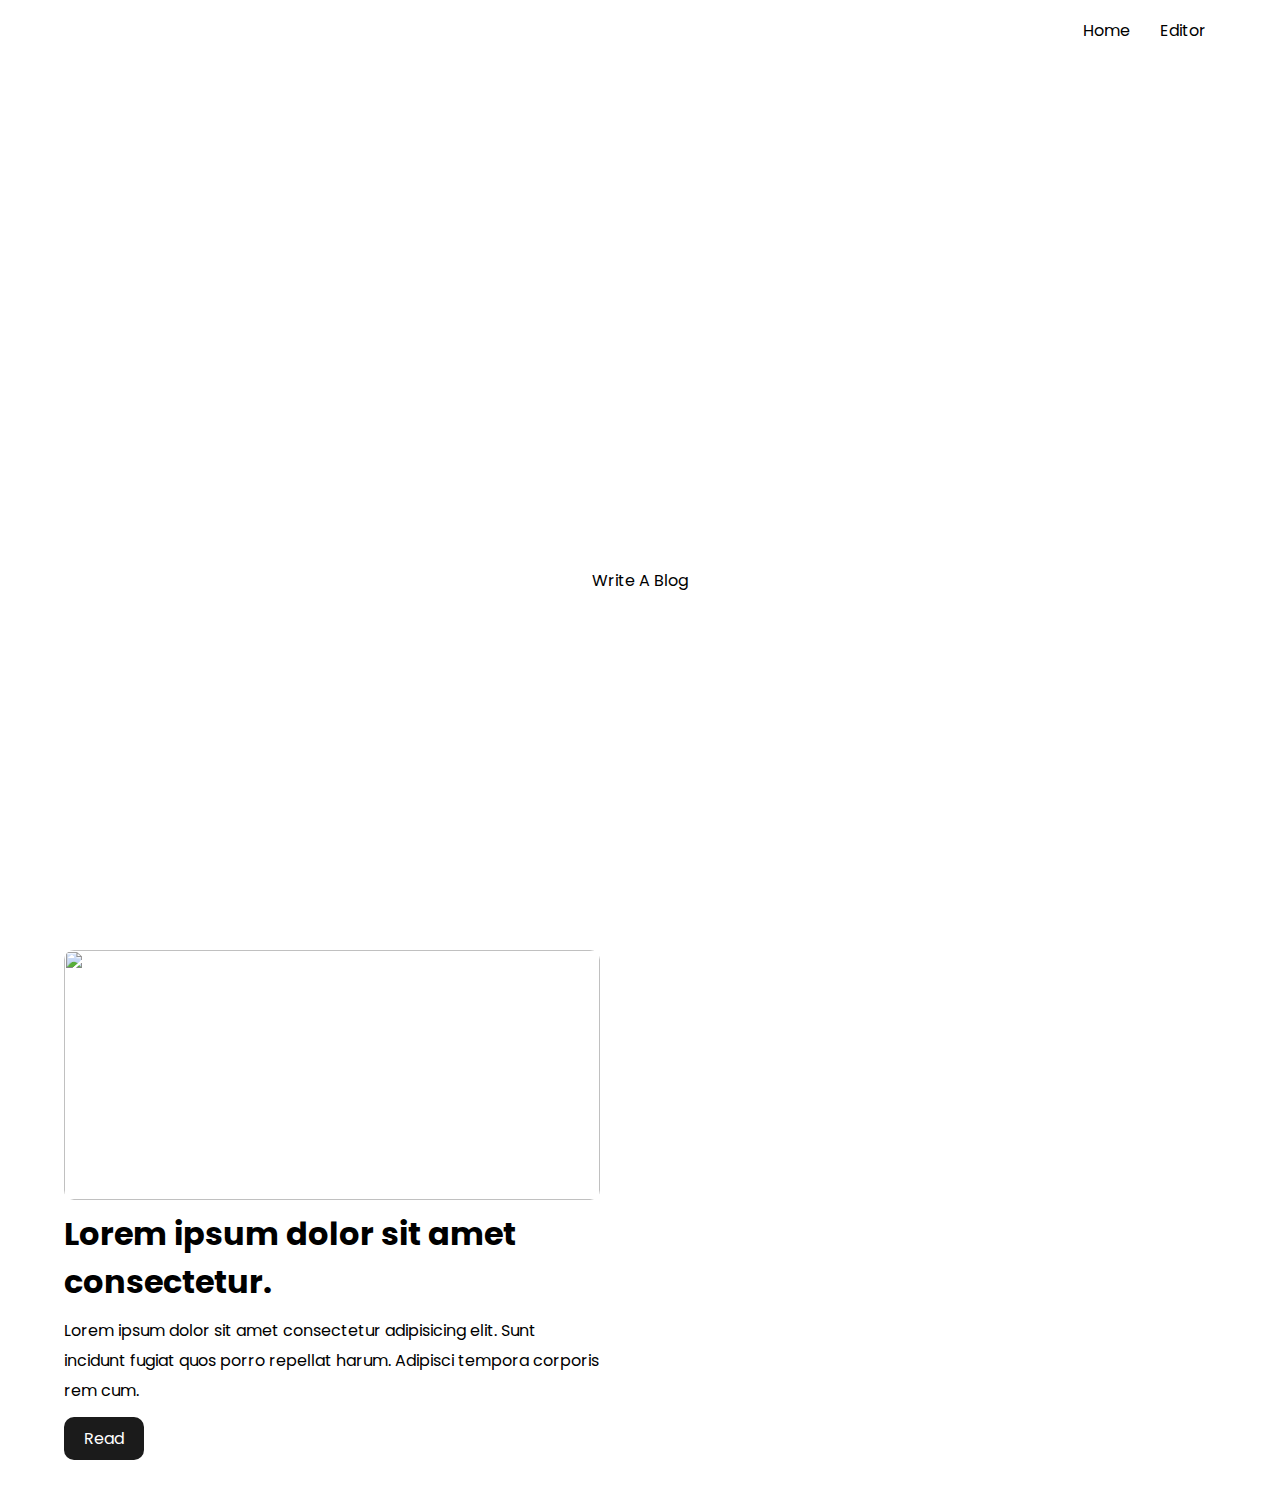
==== Blogging App/index.html @ 8ca67abb "commit" ====
<!DOCTYPE html>
<html lang="en">
<head>
    <meta charset="UTF-8">
    <meta http-equiv="X-UA-Compatible" content="IE=edge">
    <meta name="viewport" content="width=device-width, initial-scale=1.0">
    <title>Blog : Homepage</title>

    <link href="https://fonts.googleapis.com/css2?family=Poppins:ital,wght@0,400;0,500;0,600;1,600&display=swap" rel="stylesheet">
    <link rel="stylesheet" href="style.css">

</head>
<body>

    <nav class="navbar">
        <img src="img/logo.png" class="logo" alt="">
        <ul class="links-container">
            <li class="link-item"><a href="/" class="link">home</a></li>
            <li class="link-item"><a href="/editor" class="link">editor</a></li>
        </ul>
    </nav>
    <header class="header">
        <div class="content">
            <h1 class="heading">
                <span class="small">welcome in the world of</span>
                blog
                <span class="no-fill">writing</span>
            </h1>
            <a href="/editor" class="btn">write a blog</a>
        </div>
    </header>
    <section class="blogs-section">
        <div class="blog-card">
            <img src="img/header.png" class="blog-image" alt="">
            <h1 class="blog-title">Lorem ipsum dolor sit amet consectetur.</h1>
            <p class="blog-overview">Lorem ipsum dolor sit amet consectetur adipisicing elit. Sunt incidunt fugiat quos porro repellat harum. Adipisci tempora corporis rem cum.</p>
            <a href="/" class="btn dark">read</a>
        </div>
    </section>
</body>
</html>
---- Blogging App/style.css ----
*{
    margin: 0;
    padding: 0;
    box-sizing: border-box;
}

body{
    width: 100%;
    position: relative;
    font-family: 'poppins', sans-serif;
}

::selection{
    background: #1b1b1b;
    color: #fff;
}

.navbar{
    width: 100%;
    height: 60px;
    position: fixed;
    top: 0;
    left: 0;
    display: flex;
    justify-content: space-between;
    align-items: center;
    padding: 0 5vw;
    background: #fff;
    z-index: 9;
}

.links-container{
    display: flex;
    list-style: none;
}

.link{
    padding: 10px;
    margin-left: 10px;
    text-decoration: none;
    text-transform: capitalize;
    color: #000;
}
.header{
    margin-top: 60px;
    width: 100%;
    height: calc(100vh - 60px);
    background: url(../img/header.png);
    background-size: cover;
    display: flex;
    justify-content: center;
    align-items: center;
}

.content{
    text-align: center;
}

.heading{
    color: #fff;
    text-transform: capitalize;
    font-size: 80px;
    line-height: 60px;
    margin-bottom: 80px;
}

.heading .small{
    display: block;
    font-size: 40px;
}

.heading .no-fill{
    font-style: italic;
    color: transparent;
    -webkit-text-stroke: 2px #fff;
}

.btn{
    padding: 10px 20px;
    border-radius: 10px;
    background: rgba(255, 255, 255, 0.7);
    color: #000;
    text-decoration: none;
    text-transform: capitalize;
}
.blogs-section{
    width: 100%;
    padding: 50px 5vw;
    display: grid;
    grid-template-columns: repeat(2, 1fr);
    grid-gap: 80px;
}

.blog-image{
    width: 100%;
    height: 250px;
    object-fit: cover;
    border-radius: 10px;
    margin-bottom: 10px;
}

.blog-overview{
    margin: 10px 0 20px;
    line-height: 30px;
}

.btn.dark{
    background: #1b1b1b;
    color: #fff;
}
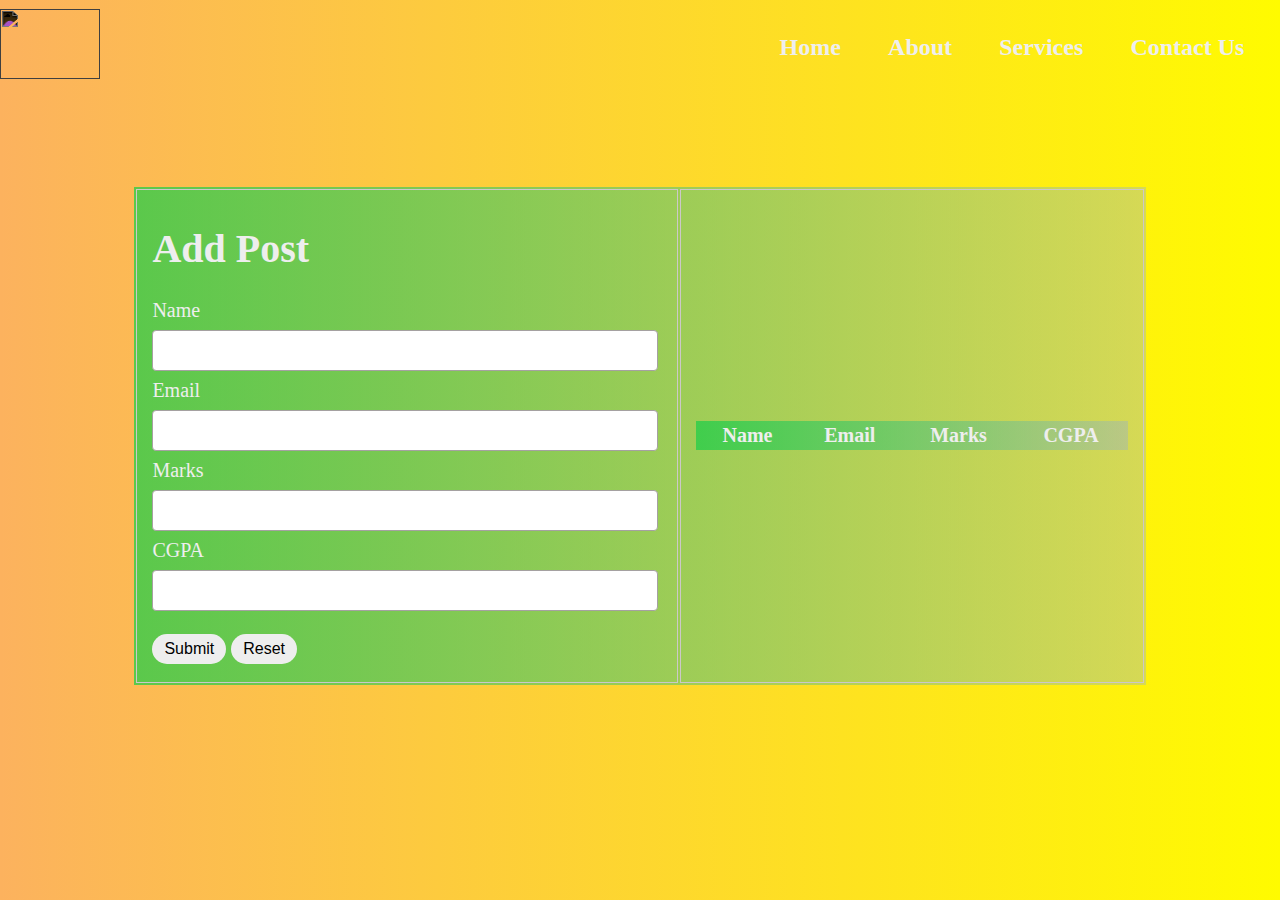
==== commit 8f900ee6: "commit" ====
--- a/Blogging App/index.html
+++ b/Blogging App/index.html
@@ -1,41 +1,71 @@
 <!DOCTYPE html>
-<html lang="en">
 <head>
     <meta charset="UTF-8">
     <meta http-equiv="X-UA-Compatible" content="IE=edge">
     <meta name="viewport" content="width=device-width, initial-scale=1.0">
-    <title>Blog : Homepage</title>
-
-    <link href="https://fonts.googleapis.com/css2?family=Poppins:ital,wght@0,400;0,500;0,600;1,600&display=swap" rel="stylesheet">
-    <link rel="stylesheet" href="style.css">
-
+    <script src="script.js" defer></script>
+    <link type="text/css" rel="stylesheet" href="style.css">
+    <title>Blogging Website</title>
 </head>
 <body>
+    <div id="navbar">
+        <div class="nav-item">
+         <a href="#"><img src="https://images.pexels.com/photos/170809/pexels-photo-170809.jpeg?auto=compress&cs=tinysrgb&dpr=1&w=500" alt=""></a>   
+        </div>
+         <div class="nav-item">
+             <ul>
+                 <li>Home</li>
+                 <li>About</li>
+                 <li>Services</li>
+                 <li>Contact Us</li>
+             </ul>
+         </div> 
+    </div>
+    <table>
+        <tr>
+            <td>
+                <form autocomplete="off" onsubmit="onFormSubmit()">
+                    <h1>Add Post</h1>
+                    <div>
+                        <label for="productCode">Name</label>
+                        <input type="text" name="productCode" id="productCode">
+                    </div>
+                    <div>
+                        <label for="product">Email</label>
+                        <input type="text" name="product" id="product">
+                    </div>
+                    <div>
+                        <label for="qty">Marks</label>
+                        <input type="number" name="qty" id="qty">
+                    </div>
+                    <div>
+                        <label for="perPrice">CGPA</label>
+                        <input type="number" name="perPrice" id="perPrice">
+                    </div>
 
-    <nav class="navbar">
-        <img src="img/logo.png" class="logo" alt="">
-        <ul class="links-container">
-            <li class="link-item"><a href="/" class="link">home</a></li>
-            <li class="link-item"><a href="/editor" class="link">editor</a></li>
-        </ul>
-    </nav>
-    <header class="header">
-        <div class="content">
-            <h1 class="heading">
-                <span class="small">welcome in the world of</span>
-                blog
-                <span class="no-fill">writing</span>
-            </h1>
-            <a href="/editor" class="btn">write a blog</a>
-        </div>
-    </header>
-    <section class="blogs-section">
-        <div class="blog-card">
-            <img src="img/header.png" class="blog-image" alt="">
-            <h1 class="blog-title">Lorem ipsum dolor sit amet consectetur.</h1>
-            <p class="blog-overview">Lorem ipsum dolor sit amet consectetur adipisicing elit. Sunt incidunt fugiat quos porro repellat harum. Adipisci tempora corporis rem cum.</p>
-            <a href="/" class="btn dark">read</a>
-        </div>
-    </section>
+                    <div class="form_action--button">
+                        <input type="submit" value="Submit">
+                        <input type="reset" value="Reset">
+                    </div>
+                </form>
+
+                <td>
+                    <table class="list" id="storeList">
+                        <thead>
+                            <tr>
+                                <th>Name</th>
+                                <th>Email</th>
+                                <th>Marks</th>
+                                <th>CGPA</th>
+                            </tr>
+                        </thead>
+                        <tbody>
+
+                        </tbody>
+                    </table>
+                </td>
+            </td>
+        </tr>
+    </table>
 </body>
 </html>--- a/Blogging App/style.css
+++ b/Blogging App/style.css
@@ -1,110 +1,113 @@
-*{
-    margin: 0;
-    padding: 0;
-    box-sizing: border-box;
+body{
+    background-image: linear-gradient(to right,rgb(252, 178, 94),rgb(255, 251, 0));
+    background-repeat: no-repeat;
+    background-attachment: fixed;
+    background-size: cover;
+}
+/* NAvbar  */
+#navbar{
+    display: flex;
+    flex-wrap: wrap;
+    justify-content: right;
+    width: 100vw;
 }
 
-body{
-    width: 100%;
-    position: relative;
-    font-family: 'poppins', sans-serif;
+.nav-item{
+     
+    margin: 2px 20px;
+}
+.nav-item img{
+    width: 100px;
+    height: 70px;
+    filter: invert(100%);
+   position: absolute;
+   left:0%;
+   top:1%;
+}
+.nav-item ul{
+    display: flex;
+    flex-wrap: wrap;
+    list-style: none;
+    justify-content: space-around;
+    text-align: right;
+    align-items: right;
+    width: 40vw;
+    color: #eee;
+    font-size: 1.5rem;
+    font-weight: bold;
+    cursor: pointer;
+}
+ul li:hover{
+    color: #0707079f;
 }
 
-::selection{
-    background: #1b1b1b;
-    color: #fff;
+
+table{
+    width: 80%;
+    margin: 100px auto;
+    background-image: linear-gradient(to right,rgba(27, 206, 72, 0.719),rgba(146, 174, 209, 0.377));
+    color: #eee;
+    font-size: 1.25rem;
+    
+    
 }
 
-.navbar{
+table.list{
+    text-align: center;
     width: 100%;
-    height: 60px;
-    position: fixed;
-    top: 0;
-    left: 0;
-    display: flex;
-    justify-content: space-between;
-    align-items: center;
-    padding: 0 5vw;
-    background: #fff;
-    z-index: 9;
 }
 
-.links-container{
-    display: flex;
-    list-style: none;
+td{
+    border: 1px solid rgb(204,200,200);
+    text-align: left;
+    padding: 8px 15px;
 }
 
-.link{
-    padding: 10px;
-    margin-left: 10px;
-    text-decoration: none;
-    text-transform: capitalize;
-    color: #000;
-}
-.header{
-    margin-top: 60px;
-    width: 100%;
-    height: calc(100vh - 60px);
-    background: url(../img/header.png);
-    background-size: cover;
-    display: flex;
-    justify-content: center;
-    align-items: center;
+tr:nth-child(even), table.list thread> tr{
+    background-color: rgb(196, 13, 196);
 }
 
-.content{
-    text-align: center;
+input[type="text"],input[type="number"]{
+    width:91%;
+    padding:12px 20px;
+    margin:8px 0;
+    display: inline-block;
+    border: 1px solid rgb(165,161,161);
+    border-radius: 4px;
 }
 
-.heading{
-    color: #fff;
-    text-transform: capitalize;
-    font-size: 80px;
-    line-height: 60px;
-    margin-bottom: 80px;
+input[type="submit"],input[type="reset"]{
+    background: #eee;
+    padding:6px 12px;
+    margin:15px 0 10px;
+    display: inline-block;
+    border: none;
+    border-radius: 30px;
+    font-size: 1rem;
+    cursor: pointer;
+    outline: none;
 }
 
-.heading .small{
-    display: block;
-    font-size: 40px;
+input[type="submit"]:hover{
+    background: #0078da;
 }
 
-.heading .no-fill{
-    font-style: italic;
-    color: transparent;
-    -webkit-text-stroke: 2px #fff;
+input[type="reset"]:hover{
+    background: #4b99d8;
 }
 
-.btn{
-    padding: 10px 20px;
-    border-radius: 10px;
-    background: rgba(255, 255, 255, 0.7);
-    color: #000;
-    text-decoration: none;
-    text-transform: capitalize;
-}
-.blogs-section{
-    width: 100%;
-    padding: 50px 5vw;
-    display: grid;
-    grid-template-columns: repeat(2, 1fr);
-    grid-gap: 80px;
+button{
+    background: rgb(204, 62, 62);
+    padding:6px 12px;
+    margin:15px 0 10px;
+    display: inline-block;
+    border: none;
+    border-radius: 30px;
+    font-size: 1rem;
+    cursor: pointer;
+    outline: none;
 }
 
-.blog-image{
-    width: 100%;
-    height: 250px;
-    object-fit: cover;
-    border-radius: 10px;
-    margin-bottom: 10px;
-}
-
-.blog-overview{
-    margin: 10px 0 20px;
-    line-height: 30px;
-}
-
-.btn.dark{
-    background: #1b1b1b;
-    color: #fff;
+button:hover{
+    background:#5c27da ;
 }